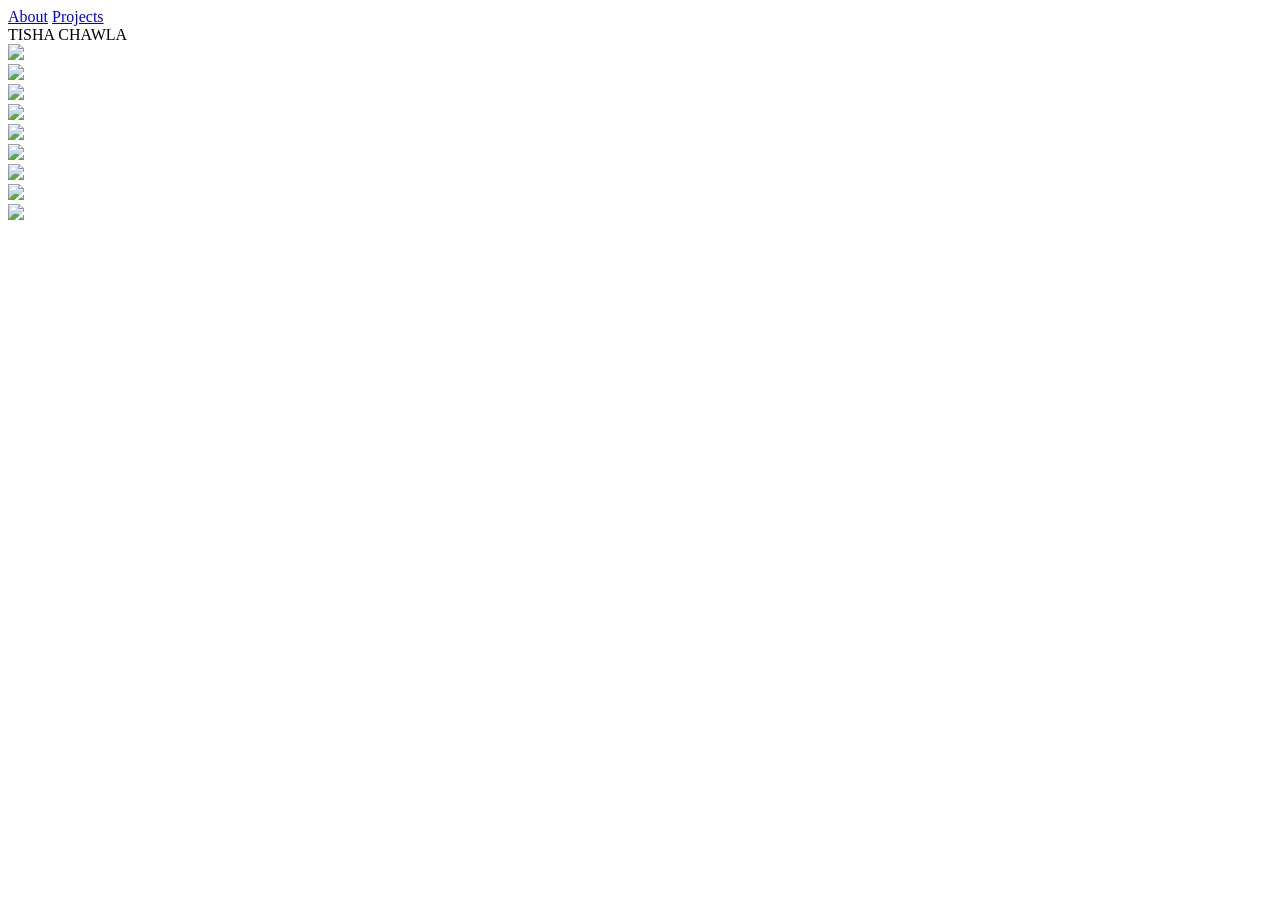
==== index.html @ ac9340c1 "Add files via upload" ====
<!DOCTYPE html>
    <html>
        <head>
            <meta charset="utf-8">
        
            <title>Page Title </title>
        <link href="<link rel="preconnect" href="https://fonts.gstatic.com">
<link href="https://fonts.googleapis.com/css2?family=Lobster&display=swap" rel="stylesheet">
        <link rel="stylesheet" href="styles.css">
        </head>
    
    <body>
    <div class="container">
        <div class="nav-wrapper">
            <div class="left-side">
                <div class="nav-link-wrapper">
       <a href="index.html">About</a>
                
        <a href="about.html">Projects</a>
           
               </div>
               </div>
               
            <div class="right-side">
             <div class="brand">
            
                 <div>TISHA CHAWLA</div>
    
                </div>
            </div>
    </div>
        <div class="content-wrapper">
            <div class="portfolio-items-wrapper">
                <div class="portfolio-item-wrapper">
                    <div class="portfolio-img-background" style="background-img:url(IMg/eight.jpg)">
                    <div class="img-text-wrapper">
                        <div class="logo-wrapper">
                            <img src="IMg/five.jpg">
                            
                        </div>
                        <div class="subtitle"></div>
                        </div>
                    
                    </div>
                </div>
            <div class="portfolio-item-wrapper">
                    <div class="portfolio-img-background" style="background-img:url(IMg/eight.jpg)">
                    <div class="img-text-wrapper">
                        <div class="logo-wrapper">
                            <img src="IMg/one.jpg">
                            
                        </div>
                        <div class="subtitle"></div>
                        </div>
                    
                    </div>
                </div>
                <div class="portfolio-item-wrapper">
                    <div class="portfolio-img-background" style="background-img:url(IMg/eight.jpg)">
                    <div class="img-text-wrapper">
                        <div class="logo-wrapper">
                            <img src="IMg/two.jpg">
                            
                        </div>
                        <div class="subtitle"></div>
                        </div>
                    
                    </div>
                </div>
                <div class="portfolio-item-wrapper">
                    <div class="portfolio-img-background" style="background-img:url(IMg/eight.jpg)">
                    <div class="img-text-wrapper">
                        <div class="logo-wrapper">
                            <img src="IMg/three.jpg">
                            
                        </div>
                        <div class="subtitle"></div>
                        </div>
                    
                    </div>
                </div>
                <div class="portfolio-item-wrapper">
                    <div class="portfolio-img-background" style="background-img:url(IMg/eight.jpg)">
                    <div class="img-text-wrapper">
                        <div class="logo-wrapper">
                            <img src="IMg/four.jpg">
                            
                        </div>
                        <div class="subtitle"></div>
                        </div>
                    
                    </div>
                </div>
                <div class="portfolio-item-wrapper">
                    <div class="portfolio-img-background" style="background-img:url(IMg/eight.jpg)">
                    <div class="img-text-wrapper">
                        <div class="logo-wrapper">
                            <img src="IMg/six.jpg">
                            
                        </div>
                        <div class="subtitle"></div>
                        </div>
                    
                    </div>
                </div>
                <div class="portfolio-item-wrapper">
                    <div class="portfolio-img-background" style="background-img:url(IMg/eight.jpg)">
                    <div class="img-text-wrapper">
                        <div class="logo-wrapper">
                            <img src="IMg/seven.jpg">
                            
                        </div>
                        <div class="subtitle"></div>
                        </div>
                    
                    </div>
                </div>
                <div class="portfolio-item-wrapper">
                    <div class="portfolio-img-background" style="background-img:url(IMg/eight.jpg)">
                    <div class="img-text-wrapper">
                        <div class="logo-wrapper">
                            <img src="IMg/nine.jpg">
                            
                        </div>
                        <div class="subtitle"></div>
                        </div>
                    
                    </div>
                </div>
                <div class="portfolio-item-wrapper">
                    <div class="portfolio-img-background" style="background-img:url(IMg/eight.jpg)">
                    <div class="img-text-wrapper">
                        <div class="logo-wrapper">
                            <img src="IMg/nine.jpg">
                            
                        </div>
                        <div class="subtitle"></div>
                        </div>
                    
                    </div>
                </div>
            </div>
        
        </div>
        </div>
        </body>
        <script>
        
        
        const portfolioItems=document.querySelectorAll('.portfolio-item-wrapper')
        
        portfolioItems.forEach(portfolioItem=>{
            portfolioItem.addEventListener("mouseover",()=>{
            
                portfolioItem.childNodes[1].classList.add('img-darken');
               
                
            })
              portfolioItem.addEventListener("mouseout",()=>{
              
                portfolioItem.childNodes[1].classList.remove('img-darken');
               
                
            })
        })
        
        
        
        
        </script>
    </html>









</DOCTYPE>
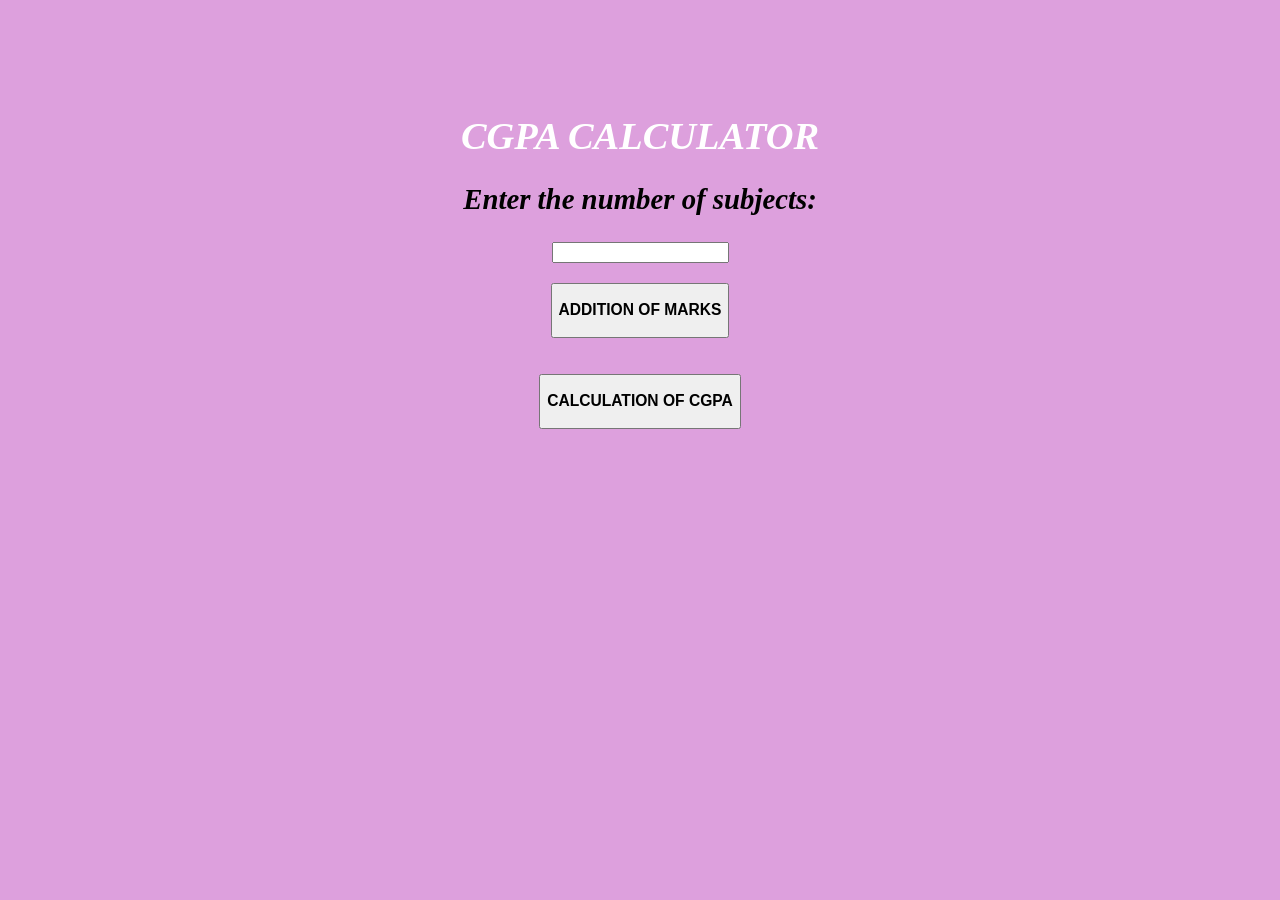
==== commit cf861f82: "Add files via upload" ====
--- a/index.html
+++ b/index.html
@@ -1,181 +1,44 @@
 <!DOCTYPE html>
-    <html>
-        <head>
-            <meta charset="utf-8">
-        
-            <title>Page Title </title>
-        <link href="<link rel="preconnect" href="https://fonts.gstatic.com">
-<link href="https://fonts.googleapis.com/css2?family=Lobster&display=swap" rel="stylesheet">
-        <link rel="stylesheet" href="styles.css">
-        </head>
+<html lang="en" dir="ltr">
+  <head>
+    <meta charset="utf-8">
+    <link rel="stylesheet" href="index.css">
+    <title>calcultor</title>
+
+  
+  </head>
+  <body>
+
+    <div class="container" id="div1">
+      <h1 style="color:white;">CGPA CALCULATOR</h1>
+      <h2>Enter the number of subjects:</h2>
+      <input type="number" id='Num subjects'name="enter">
+      <p></p>
+    </div>
+
+    <div class="container" id="div2">
+      <!-- Create 2 buttons. One for adding the fields and one for doing tha calculation -->
+      <button type="button" name="button" onClick='NewField()'><h3>ADDITION OF MARKS</h3></button>
+      <br>
+    </div>
+
+    <div id='texts'>
+        <br>
+      <!-- This is where the new input fileds will be created -->
+      
+    </div>
+    <div class="container" id="div3">
+        <br>
+    <button type="button" name="button" onClick='gpa_calculate()'><h3>CALCULATION OF CGPA</h3></button>
+    </div>
+    <div id='Final mark' id="div4">
+      <!-- This is where the code for the grade to be displayed will be added -->
+        <h1 id='output'></h1>
+      <!-- This element is a dummy one to be deleted on the first run of the script. In subssequent runs the displayed grade will be deleted -->
+    </div>
     
-    <body>
-    <div class="container">
-        <div class="nav-wrapper">
-            <div class="left-side">
-                <div class="nav-link-wrapper">
-       <a href="index.html">About</a>
-                
-        <a href="about.html">Projects</a>
-           
-               </div>
-               </div>
-               
-            <div class="right-side">
-             <div class="brand">
-            
-                 <div>TISHA CHAWLA</div>
+    <script src="index.js" charset="utf-8"></script>
     
-                </div>
-            </div>
-    </div>
-        <div class="content-wrapper">
-            <div class="portfolio-items-wrapper">
-                <div class="portfolio-item-wrapper">
-                    <div class="portfolio-img-background" style="background-img:url(IMg/eight.jpg)">
-                    <div class="img-text-wrapper">
-                        <div class="logo-wrapper">
-                            <img src="IMg/five.jpg">
-                            
-                        </div>
-                        <div class="subtitle"></div>
-                        </div>
-                    
-                    </div>
-                </div>
-            <div class="portfolio-item-wrapper">
-                    <div class="portfolio-img-background" style="background-img:url(IMg/eight.jpg)">
-                    <div class="img-text-wrapper">
-                        <div class="logo-wrapper">
-                            <img src="IMg/one.jpg">
-                            
-                        </div>
-                        <div class="subtitle"></div>
-                        </div>
-                    
-                    </div>
-                </div>
-                <div class="portfolio-item-wrapper">
-                    <div class="portfolio-img-background" style="background-img:url(IMg/eight.jpg)">
-                    <div class="img-text-wrapper">
-                        <div class="logo-wrapper">
-                            <img src="IMg/two.jpg">
-                            
-                        </div>
-                        <div class="subtitle"></div>
-                        </div>
-                    
-                    </div>
-                </div>
-                <div class="portfolio-item-wrapper">
-                    <div class="portfolio-img-background" style="background-img:url(IMg/eight.jpg)">
-                    <div class="img-text-wrapper">
-                        <div class="logo-wrapper">
-                            <img src="IMg/three.jpg">
-                            
-                        </div>
-                        <div class="subtitle"></div>
-                        </div>
-                    
-                    </div>
-                </div>
-                <div class="portfolio-item-wrapper">
-                    <div class="portfolio-img-background" style="background-img:url(IMg/eight.jpg)">
-                    <div class="img-text-wrapper">
-                        <div class="logo-wrapper">
-                            <img src="IMg/four.jpg">
-                            
-                        </div>
-                        <div class="subtitle"></div>
-                        </div>
-                    
-                    </div>
-                </div>
-                <div class="portfolio-item-wrapper">
-                    <div class="portfolio-img-background" style="background-img:url(IMg/eight.jpg)">
-                    <div class="img-text-wrapper">
-                        <div class="logo-wrapper">
-                            <img src="IMg/six.jpg">
-                            
-                        </div>
-                        <div class="subtitle"></div>
-                        </div>
-                    
-                    </div>
-                </div>
-                <div class="portfolio-item-wrapper">
-                    <div class="portfolio-img-background" style="background-img:url(IMg/eight.jpg)">
-                    <div class="img-text-wrapper">
-                        <div class="logo-wrapper">
-                            <img src="IMg/seven.jpg">
-                            
-                        </div>
-                        <div class="subtitle"></div>
-                        </div>
-                    
-                    </div>
-                </div>
-                <div class="portfolio-item-wrapper">
-                    <div class="portfolio-img-background" style="background-img:url(IMg/eight.jpg)">
-                    <div class="img-text-wrapper">
-                        <div class="logo-wrapper">
-                            <img src="IMg/nine.jpg">
-                            
-                        </div>
-                        <div class="subtitle"></div>
-                        </div>
-                    
-                    </div>
-                </div>
-                <div class="portfolio-item-wrapper">
-                    <div class="portfolio-img-background" style="background-img:url(IMg/eight.jpg)">
-                    <div class="img-text-wrapper">
-                        <div class="logo-wrapper">
-                            <img src="IMg/nine.jpg">
-                            
-                        </div>
-                        <div class="subtitle"></div>
-                        </div>
-                    
-                    </div>
-                </div>
-            </div>
-        
-        </div>
-        </div>
-        </body>
-        <script>
-        
-        
-        const portfolioItems=document.querySelectorAll('.portfolio-item-wrapper')
-        
-        portfolioItems.forEach(portfolioItem=>{
-            portfolioItem.addEventListener("mouseover",()=>{
-            
-                portfolioItem.childNodes[1].classList.add('img-darken');
-               
-                
-            })
-              portfolioItem.addEventListener("mouseout",()=>{
-              
-                portfolioItem.childNodes[1].classList.remove('img-darken');
-               
-                
-            })
-        })
-        
-        
-        
-        
-        </script>
-    </html>
 
-
-
-
-
-
-
-
-
-</DOCTYPE>+  </body>
+</html>
--- a/index.css
+++ b/index.css
@@ -0,0 +1,36 @@
+body{
+    background-color:plum;
+    text-emphasis: center;
+}
+
+    #div1
+    {  padding-top: 80px;
+        
+        text-align: center;
+        color: black;
+        font-size: larger;
+        font-style:italic;
+        font-weight: 500;
+        align-content: center;
+
+        
+    }
+#div4
+{
+    font-style: oblique;
+    font-family: 'Times New Roman', Times, serif;
+    text-align: center
+    ;
+}
+#div2
+{
+    text-align: center;
+}
+#div3
+{
+    text-align: center;
+}
+#texts
+{
+    text-align: center;
+}
